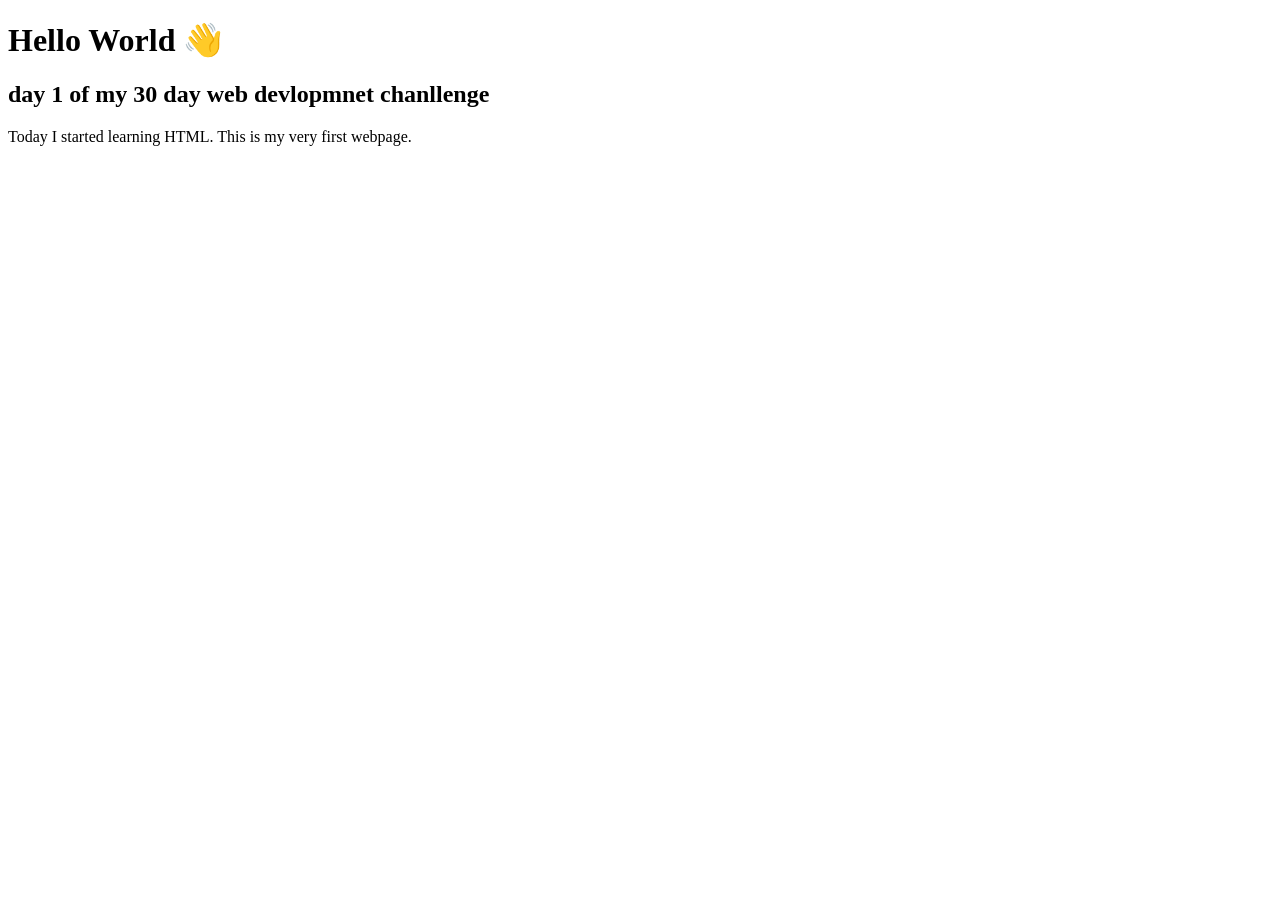
==== index.html @ 8d247180 "Day 1 completed - First HTML page Started my 30 Days Web Development Challenge with my first HTML we" ====
<!doctype html>
<html>
  <head>
    <title>Day 1 Challenge</title>
  </head>
  <body>
    <h1>Hello World 👋</h1>

    <h2>day 1 of my 30 day web devlopmnet chanllenge</h2>

    <p>Today I started learning HTML. This is my very first webpage.</p>
  </body>
</html>
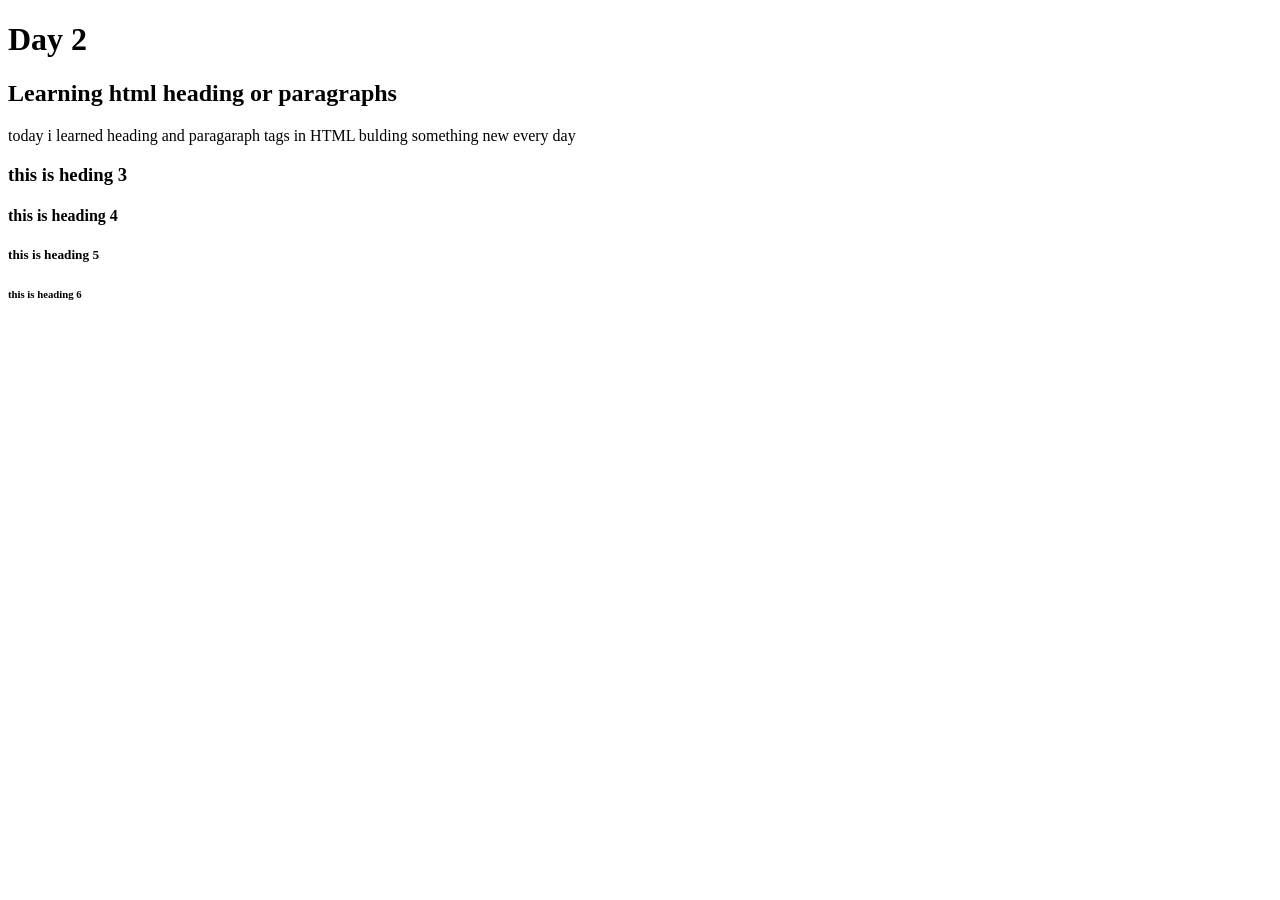
==== commit fe25714c: "Day-02-Headings-and-Paragraphs" ====
--- a/index.html
+++ b/index.html
@@ -1,13 +1,20 @@
 <!doctype html>
-<html>
+<html lang="en">
   <head>
-    <title>Day 1 Challenge</title>
+    <meta charset="UTF-8" />
+    <meta name="viewport" content="width=device-width, initial-scale=1.0" />
+    <title>day 2</title>
   </head>
   <body>
-    <h1>Hello World 👋</h1>
-
-    <h2>day 1 of my 30 day web devlopmnet chanllenge</h2>
-
-    <p>Today I started learning HTML. This is my very first webpage.</p>
+    <h1>Day 2</h1>
+    <h2>Learning html heading or paragraphs</h2>
+    <p>
+      today i learned heading and paragaraph tags in HTML bulding something new
+      every day
+    </p>
+    <h3>this is heding 3</h3>
+    <h4>this is heading 4</h4>
+    <h5>this is heading 5</h5>
+    <h6>this is heading 6</h6>
   </body>
 </html>
